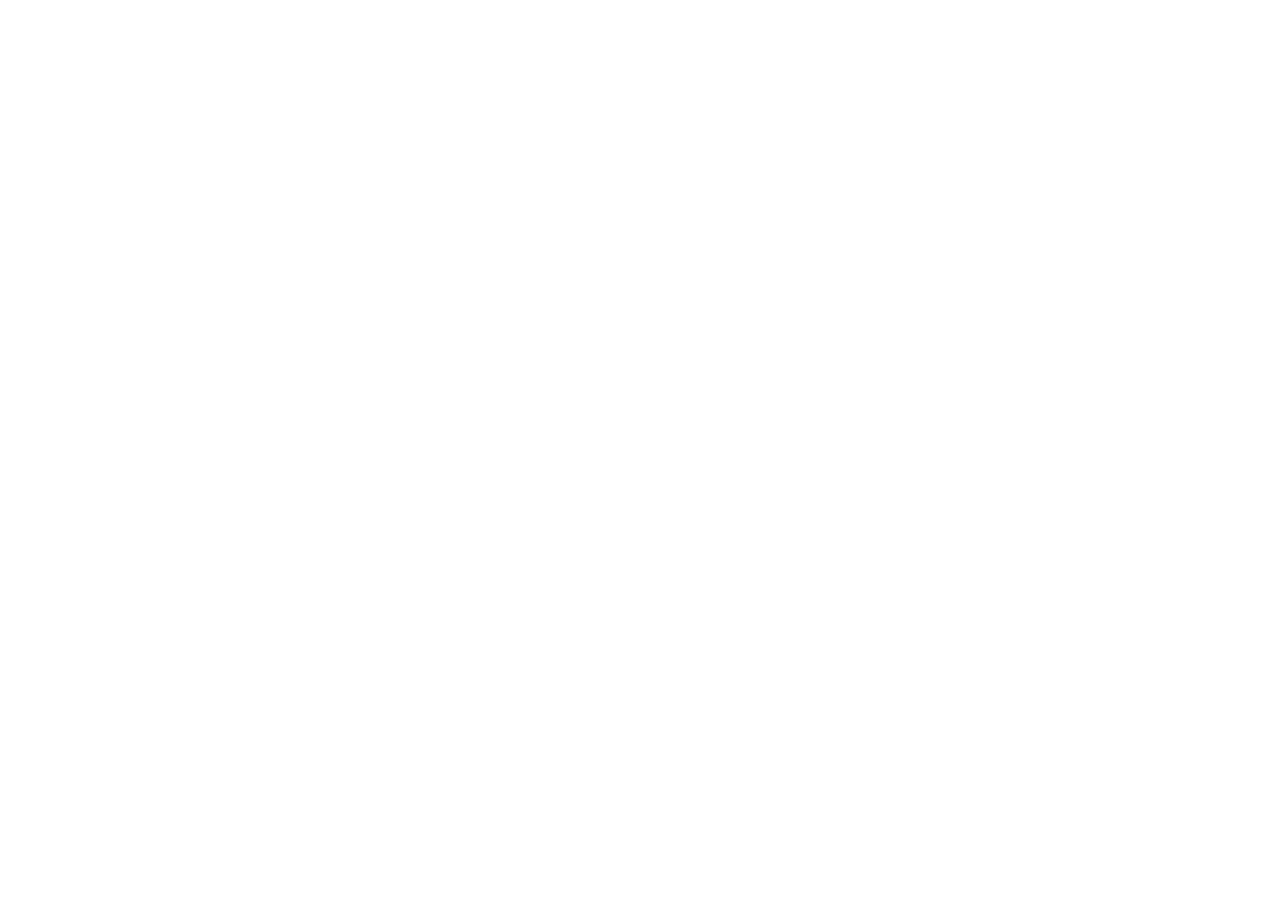
==== game/index.html @ 4abd7275 "Add initial index.html and stylesheet" ====
<!DOCTYPE html>
<html>
	<head>
		<title>Color Blind</title>
		
		<script type="text/javascript" src="scripts/Game.js"></script>
		<script type="text/javascript" src="scripts/GameObject.js"></script>
		<script type="text/javascript" src="scripts/Collectible.js"></script>
		<script type="text/javascript" src="scripts/Player.js"></script>
		
		<script type="text/javascript">
			var canvas = document.getElementById('gameCanvas'),
				game = new Game(canvas);
		</script>
	</head>
	<body>
		<canvas id="gameCanvas"></canvas>
	</body>
</html>
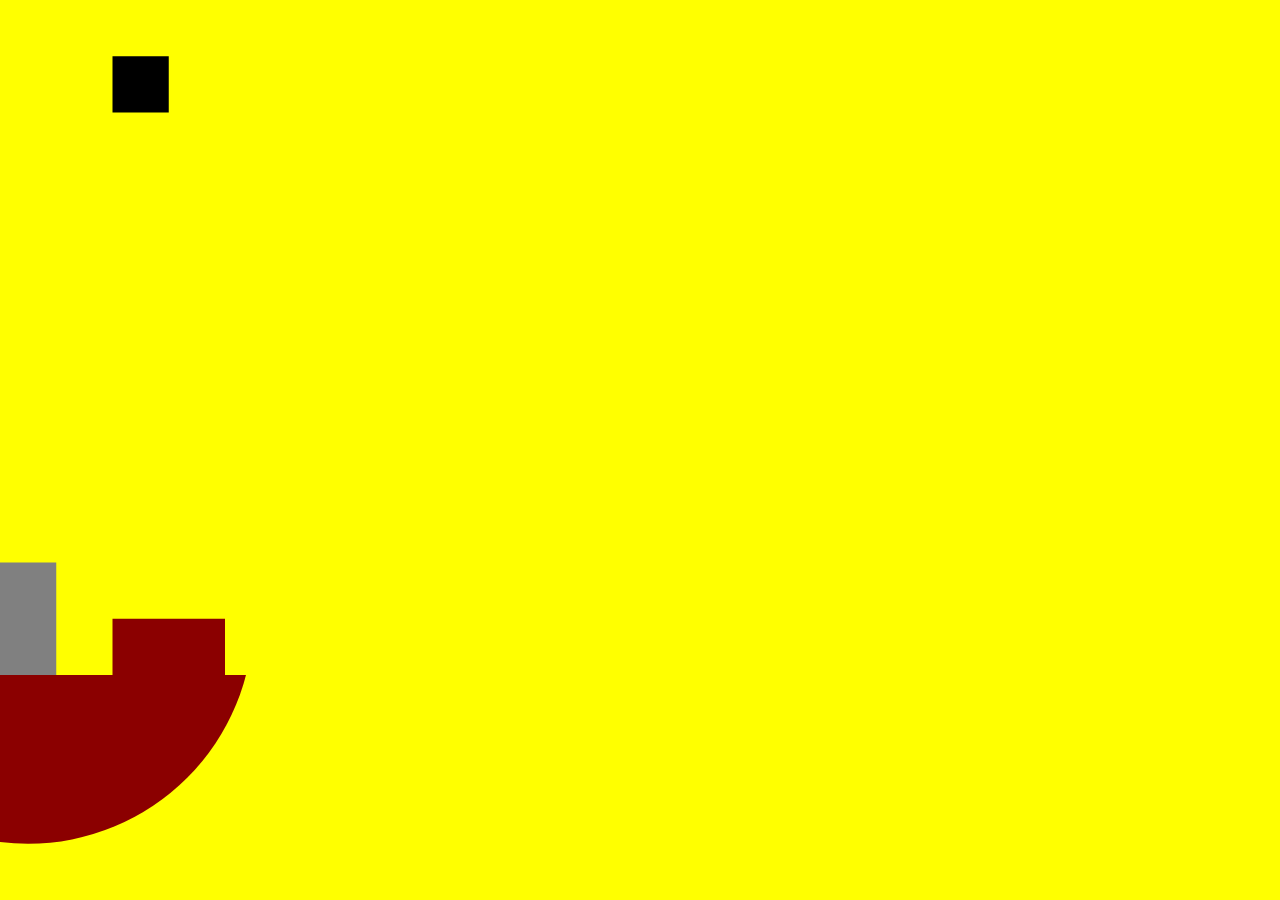
==== commit 4174a093: "Add image preloading progress bar" ====
--- a/game/index.html
+++ b/game/index.html
@@ -3,17 +3,61 @@
 	<head>
 		<title>Color Blind</title>
 		
+		<link rel="stylesheet" type="text/css" href="styles/styles.css" />
+		
+		<script type="text/javascript" src="scripts/levels.js"></script>
+		<script type="text/javascript" src="scripts/utils.js"></script>
+		
+		<script type="text/javascript" src="scripts/imageManager.js"></script>
+		
+		<script type="text/javascript" src="scripts/KeyboardManager.js"></script>
+		<script type="text/javascript" src="scripts/InputManager.js"></script>
+		
 		<script type="text/javascript" src="scripts/Game.js"></script>
 		<script type="text/javascript" src="scripts/GameObject.js"></script>
+		<script type="text/javascript" src="scripts/Player.js"></script>
+		<script type="text/javascript" src="scripts/Platform.js"></script>
 		<script type="text/javascript" src="scripts/Collectible.js"></script>
-		<script type="text/javascript" src="scripts/Player.js"></script>
+		<script type="text/javascript" src="scripts/Bolt.js"></script>
 		
 		<script type="text/javascript">
-			var canvas = document.getElementById('gameCanvas'),
-				game = new Game(canvas);
+			var MENU_LEVEL = LEVELS[0];
+			
+			window.onload = preloadImages;
+			
+			function preloadImages() {
+				var progressBar = document.getElementById('loadProgress'),
+					imagesLoaded = 0,
+					imageNames = [
+						Player.SPRITE_SHEET,
+						Bolt.SPRITE_SHEET
+					];
+				
+				progressBar.max = imageNames.length;
+				
+				imageNames.forEach(function (imageName) {
+					imageManager.loadImage(imageName, function () {
+						imagesLoaded++;
+						progressBar.value = imagesLoaded;
+						if (imagesLoaded === imageNames.length) {
+							startGame();
+							progressBar.style.display = 'none';
+						}
+					});
+				});
+			}
+			
+			function startGame() {
+				var canvas = document.getElementById('gameCanvas'),
+					game = new Game(canvas);
+				
+				game.loadLevel(MENU_LEVEL);
+				game.resume();
+			}
 		</script>
 	</head>
 	<body>
 		<canvas id="gameCanvas"></canvas>
+		<progress id="loadProgress" />
 	</body>
 </html>
--- a/game/styles/styles.css
+++ b/game/styles/styles.css
@@ -0,0 +1,16 @@
+@charset "UTF-8";
+
+#gameCanvas {
+	position: absolute;
+	left: 0;
+	top: 0;
+	right: 0;
+	bottom: 0;
+}
+
+#loadProgress {
+	position: absolute;
+	left: 25%;
+	width: 50%;
+	top: 49%;
+}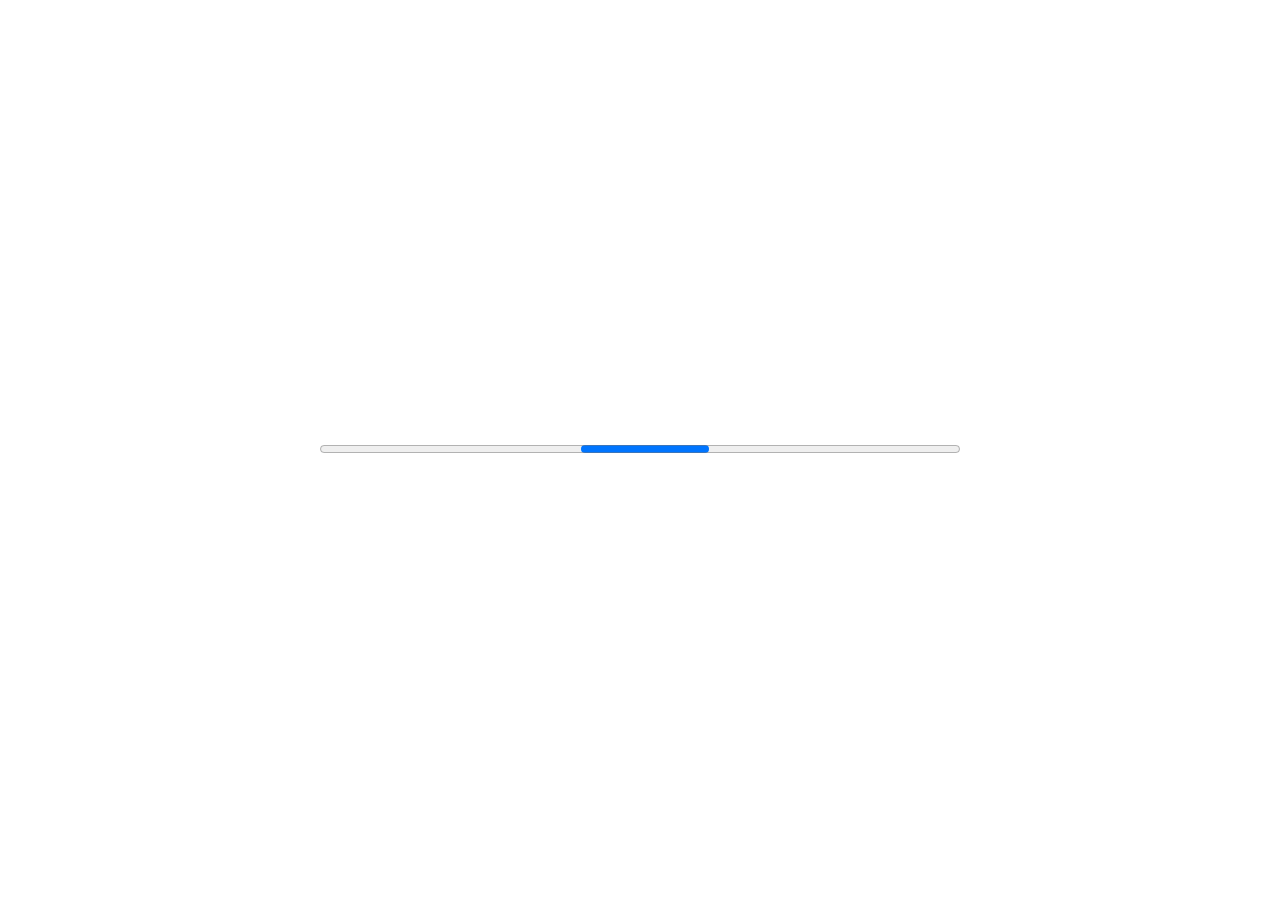
==== commit 54620436: "Implement part of background images" ====
--- a/game/index.html
+++ b/game/index.html
@@ -3,14 +3,18 @@
 	<head>
 		<title>Color Blind</title>
 		
+		<link href="https://fonts.googleapis.com/css?family=Press+Start+2P" rel="stylesheet" type="text/css" />
 		<link rel="stylesheet" type="text/css" href="styles/styles.css" />
+		
+		<script type="text/javascript" src="scripts/cutscene.js"></script>
 		
 		<script type="text/javascript" src="scripts/levels.js"></script>
 		<script type="text/javascript" src="scripts/utils.js"></script>
 		
-		<script type="text/javascript" src="scripts/imageManager.js"></script>
+		<script type="text/javascript" src="scripts/assetManager.js"></script>
 		
 		<script type="text/javascript" src="scripts/KeyboardManager.js"></script>
+		<script type="text/javascript" src="scripts/GamepadManager.js"></script>
 		<script type="text/javascript" src="scripts/InputManager.js"></script>
 		
 		<script type="text/javascript" src="scripts/Game.js"></script>
@@ -19,24 +23,40 @@
 		<script type="text/javascript" src="scripts/Platform.js"></script>
 		<script type="text/javascript" src="scripts/Collectible.js"></script>
 		<script type="text/javascript" src="scripts/Bolt.js"></script>
+		<script type="text/javascript" src="scripts/Door.js"></script>
+		<script type="text/javascript" src="scripts/BigPart.js"></script>
 		
 		<script type="text/javascript">
-			var MENU_LEVEL = LEVELS[0];
+			var MENU_LEVEL = 0;
 			
 			window.onload = preloadImages;
-			
+
 			function preloadImages() {
 				var progressBar = document.getElementById('loadProgress'),
 					imagesLoaded = 0,
 					imageNames = [
 						Player.SPRITE_SHEET,
-						Bolt.SPRITE_SHEET
+						Bolt.SPRITE_SHEET,
+						BigPart.SPRITE_SHEETS[0],
+						BigPart.SPRITE_SHEETS[1],
+						BigPart.SPRITE_SHEETS[2],
+						BigPart.SPRITE_SHEETS[3],
+						BigPart.SPRITE_SHEETS[4],
+						'cutscene.gif'
 					];
+
+				
+				LEVELS.forEach(function (levelJSON) {
+					if (!levelJSON.bgImage) {
+						return;
+					}
+					imageNames.push(levelJSON.bgImage);
+				});
 				
 				progressBar.max = imageNames.length;
 				
 				imageNames.forEach(function (imageName) {
-					imageManager.loadImage(imageName, function () {
+					assetManager.loadImage(imageName, function () {
 						imagesLoaded++;
 						progressBar.value = imagesLoaded;
 						if (imagesLoaded === imageNames.length) {
@@ -50,7 +70,7 @@
 			function startGame() {
 				var canvas = document.getElementById('gameCanvas'),
 					game = new Game(canvas);
-				
+				assetManager.loadAudio('/MightyLikeUs.mp3');
 				game.loadLevel(MENU_LEVEL);
 				game.resume();
 			}
@@ -58,6 +78,7 @@
 	</head>
 	<body>
 		<canvas id="gameCanvas"></canvas>
-		<progress id="loadProgress" />
+		<progress id="loadProgress"></progress>
+		<canvas id="cutsceneCanvas"></canvas>
 	</body>
 </html>
